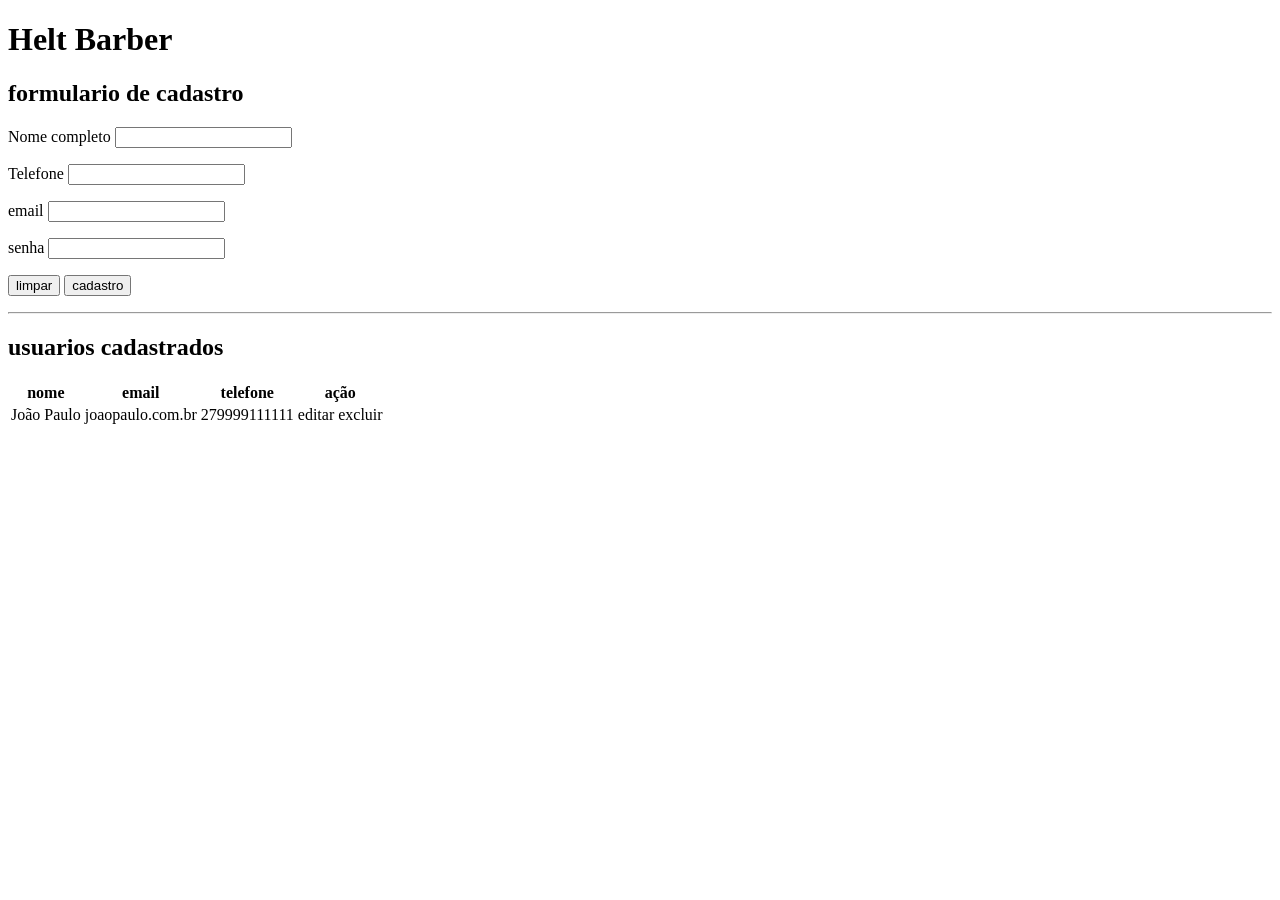
==== index.html @ e5e3c0b5 "criação do formulario" ====
<!DOCTYPE html>
<html lang="pt-br">
<html>

<head>
      <meta charset="utf-8">
      <title>Babearia Helt Barber</title>

<body>
      <h1>Helt Barber</h1>
      <h2>formulario de cadastro</h2>

      <form>
            <p>

                  <label for="cadastro_nome">Nome completo</label>

                  <input id="cadastro_nome" type="text">
            </p>
            <p>
                  <label for="cadastro_telefone">Telefone</label>
                  <input id="cadastro_telefone" type="text">
            </p>
            <p>
                  <label for="cadastro_email">email</label>
                  <input id="cadastro_email" type="text">
            </p>
            <p>
                  <label for="cadastro_senha">senha</label>
                  <input id="cadastro_senha" type="password">
            </p>

            <p>


                  <button type="reset">limpar</button>

                  <button type="submit">cadastro</button>

            </p>
      </form>
      <hr>
      <h2>usuarios cadastrados</h2>
      <table>

            <tr>
                  <th>nome</th>
                  <th>email</th>
                  <th>telefone</th>
                  <th>ação</th>
            </tr>
            <tr>

                  <td>João Paulo</td>
                  <td>joaopaulo.com.br</td>
                  <td>279999111111</td>
                  <td>editar excluir</td>

            </tr>
      </table>

</body>


</html>
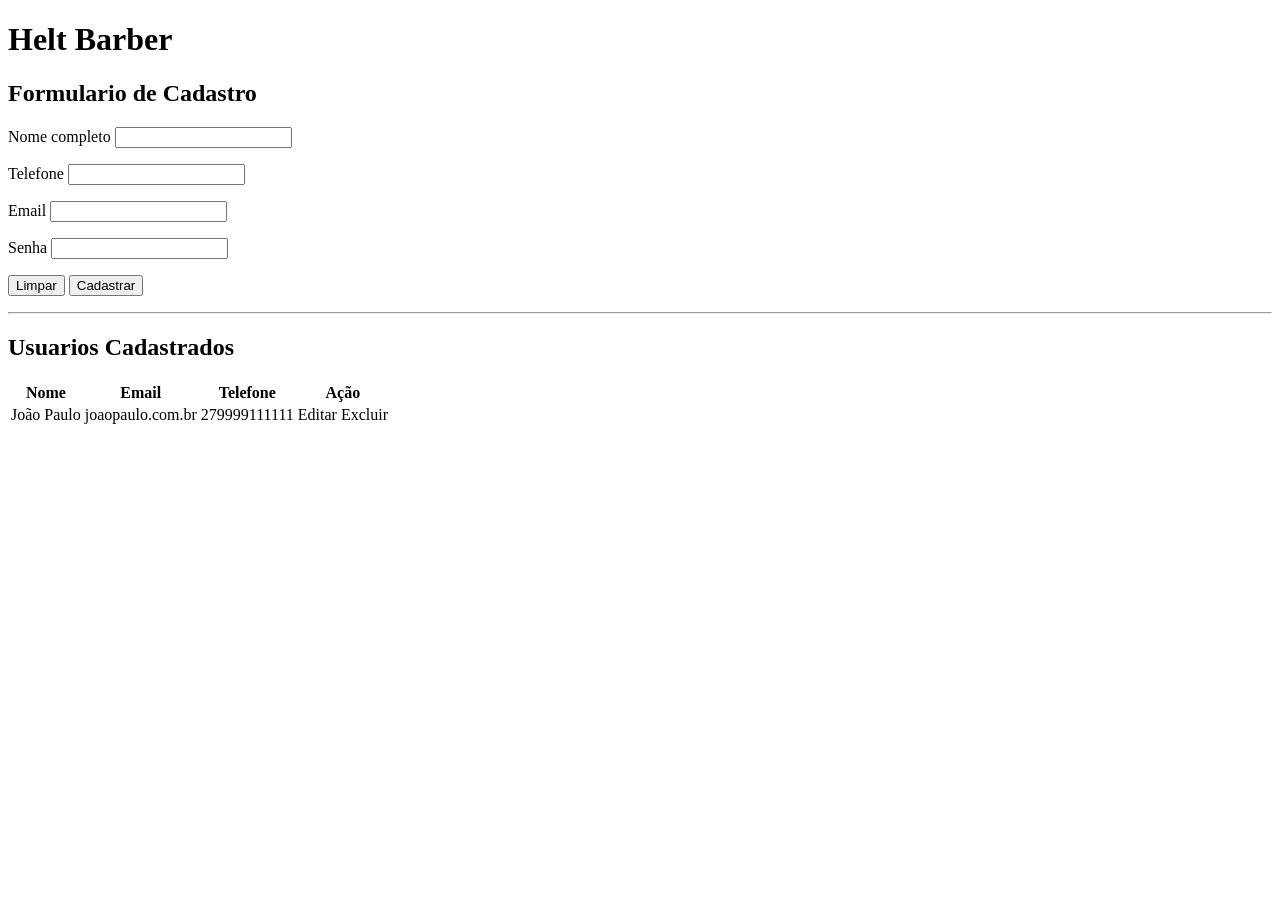
==== commit 65607553: "Codigos de estrutura" ====
--- a/index.html
+++ b/index.html
@@ -8,7 +8,7 @@
 
 <body>
       <h1>Helt Barber</h1>
-      <h2>formulario de cadastro</h2>
+      <h2>Formulario de Cadastro</h2>
 
       <form>
             <p>
@@ -22,39 +22,39 @@
                   <input id="cadastro_telefone" type="text">
             </p>
             <p>
-                  <label for="cadastro_email">email</label>
+                  <label for="cadastro_email">Email</label>
                   <input id="cadastro_email" type="text">
             </p>
             <p>
-                  <label for="cadastro_senha">senha</label>
+                  <label for="cadastro_senha">Senha</label>
                   <input id="cadastro_senha" type="password">
             </p>
 
             <p>
 
 
-                  <button type="reset">limpar</button>
+                  <button type="reset">Limpar</button>
 
-                  <button type="submit">cadastro</button>
+                  <button type="submit">Cadastrar</button>
 
             </p>
       </form>
       <hr>
-      <h2>usuarios cadastrados</h2>
+      <h2>Usuarios Cadastrados</h2>
       <table>
 
             <tr>
-                  <th>nome</th>
-                  <th>email</th>
-                  <th>telefone</th>
-                  <th>ação</th>
+                  <th>Nome</th>
+                  <th>Email</th>
+                  <th>Telefone</th>
+                  <th>Ação</th>
             </tr>
             <tr>
 
                   <td>João Paulo</td>
                   <td>joaopaulo.com.br</td>
                   <td>279999111111</td>
-                  <td>editar excluir</td>
+                  <td>Editar Excluir</td>
 
             </tr>
       </table>
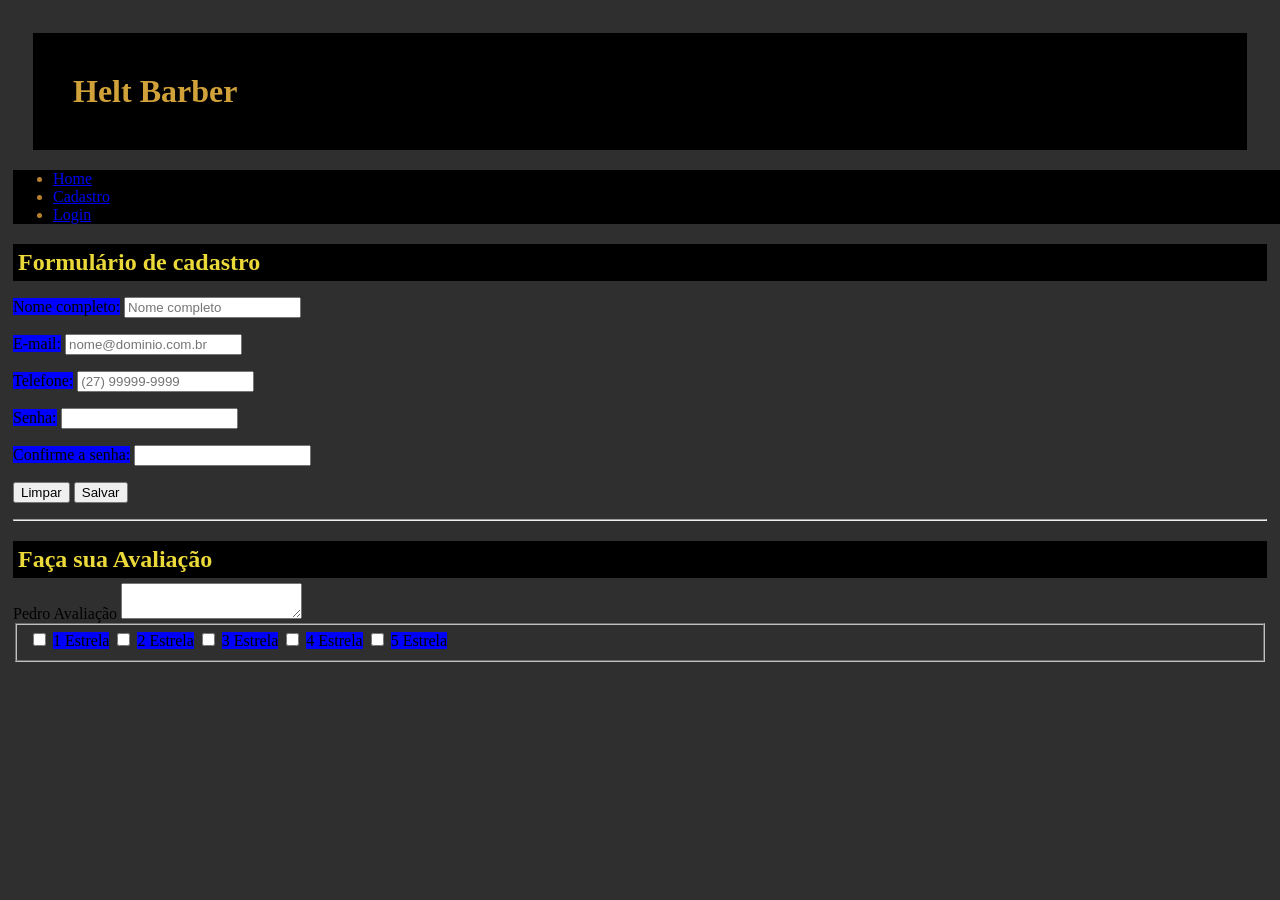
==== commit 666e024a: "24/03/26" ====
--- a/index.html
+++ b/index.html
@@ -1,65 +1,81 @@
 <!DOCTYPE html>
 <html lang="pt-br">
-<html>
 
 <head>
-      <meta charset="utf-8">
-      <title>Babearia Helt Barber</title>
+    <meta charset="UTF-8">
+    <title>Barbearia Helt Barber</title>
+
+    <link rel="stylesheet" href="estile.css">
+</head>
 
 <body>
-      <h1>Helt Barber</h1>
-      <h2>Formulario de Cadastro</h2>
 
-      <form>
-            <p>
+    <h1>Helt Barber</h1>
 
-                  <label for="cadastro_nome">Nome completo</label>
+    <ul>
+        <li><a href="index.html">Home</a></li>
+        <li><a href="cadastro.html">Cadastro</a></li>
+        <li><a href="#">Login</a></li>
+    </ul>
 
-                  <input id="cadastro_nome" type="text">
-            </p>
-            <p>
-                  <label for="cadastro_telefone">Telefone</label>
-                  <input id="cadastro_telefone" type="text">
-            </p>
-            <p>
-                  <label for="cadastro_email">Email</label>
-                  <input id="cadastro_email" type="text">
-            </p>
-            <p>
-                  <label for="cadastro_senha">Senha</label>
-                  <input id="cadastro_senha" type="password">
-            </p>
+    <h2>Formulário de cadastro</h2>
 
-            <p>
+    <form>
+        <p>
+            <label for="cadastro_nome">Nome completo:</label>
+            <input id="cadastro_nome" type="text" placeholder="Nome completo" required></input>
+        </p>
+        <p>
+            <label for="cadastro_email">E-mail:</label>
+            <input id="cadastro_email" type="email" placeholder="nome@dominio.com.br" required>
+        </p>
+        <p>
+            <label for="cadastro_telefone">Telefone:</label>
+            <input id="cadastro_telefone" type="text" placeholder="(27) 99999-9999" required>
+        </p>
+        <p>
+
+        <p>
+            <label for="cadastro_senha">Senha:</label>
+            <input id="cadastro_senha" type="password">
+        </p>
+        <p>
+            <label for="cadastro_senha_confirm">Confirme a senha:</label>
+            <input id="cadastro_senha_confirm" type="password">
+        </p>
+
+        <p>
+            <button type="reset" id="btn-limpar" class="btn">Limpar</button>
+            <button type="submit" id="btn-salvar" class="btn">Salvar</button>
+        </p>
+    </form>
+
+    <hr>
+    <form>
+        <h2>Faça sua Avaliação</h2>
 
 
-                  <button type="reset">Limpar</button>
 
-                  <button type="submit">Cadastrar</button>
 
-            </p>
-      </form>
-      <hr>
-      <h2>Usuarios Cadastrados</h2>
-      <table>
+        <tr>
+            <td>Pedro</td>
+            <td>Avaliação</td>
+            <textarea></textarea>
+            <fieldset>
+                <input id="estrela_pt" name="Estrela" type="checkbox" value="pt">
+                <label for="estrela_pt">1 Estrela</label>
+                <input id="estrela_pt" name="Estrela" type="checkbox" value="pt">
+                <label for="estrela_pt">2 Estrela</label>
+                <input id="estrela_pt" name="Estrela" type="checkbox" value="pt">
+                <label for="estrela_pt">3 Estrela</label>
+                <input id="estrela_pt" name="Estrela" type="checkbox" value="pt">
+                <label for="estrela_pt">4 Estrela</label>
+                <input id="estrela_pt" name="Estrela" type="checkbox" value="pt">
+                <label for="estrela_pt">5 Estrela</label>
+        </tr>
+        </fieldset>
 
-            <tr>
-                  <th>Nome</th>
-                  <th>Email</th>
-                  <th>Telefone</th>
-                  <th>Ação</th>
-            </tr>
-            <tr>
-
-                  <td>João Paulo</td>
-                  <td>joaopaulo.com.br</td>
-                  <td>279999111111</td>
-                  <td>Editar Excluir</td>
-
-            </tr>
-      </table>
-
+    </form>
 </body>
 
-
 </html>
--- a/estile.css
+++ b/estile.css
@@ -0,0 +1,34 @@
+h1 {
+    background-color: rgb(0, 0, 0);
+    color: rgb(209, 161, 58);
+    margin: 20px;
+    padding: 40px
+    
+
+}
+
+h2 {
+    background-color: rgb(0, 0, 0);
+    color: rgb(235, 217, 57);
+    margin-bottom: 5px;
+    padding: 5px;
+}
+
+ label {
+    background-color: blue;
+ }
+ body {
+    background-color: rgb(48, 47, 47);
+    margin-bottom: 5px;
+    padding: 5px;
+
+ }
+ ul {
+    color: rgb(184, 129, 47);
+    background-color: black;
+    width: 100%;
+    
+ }
+
+
+
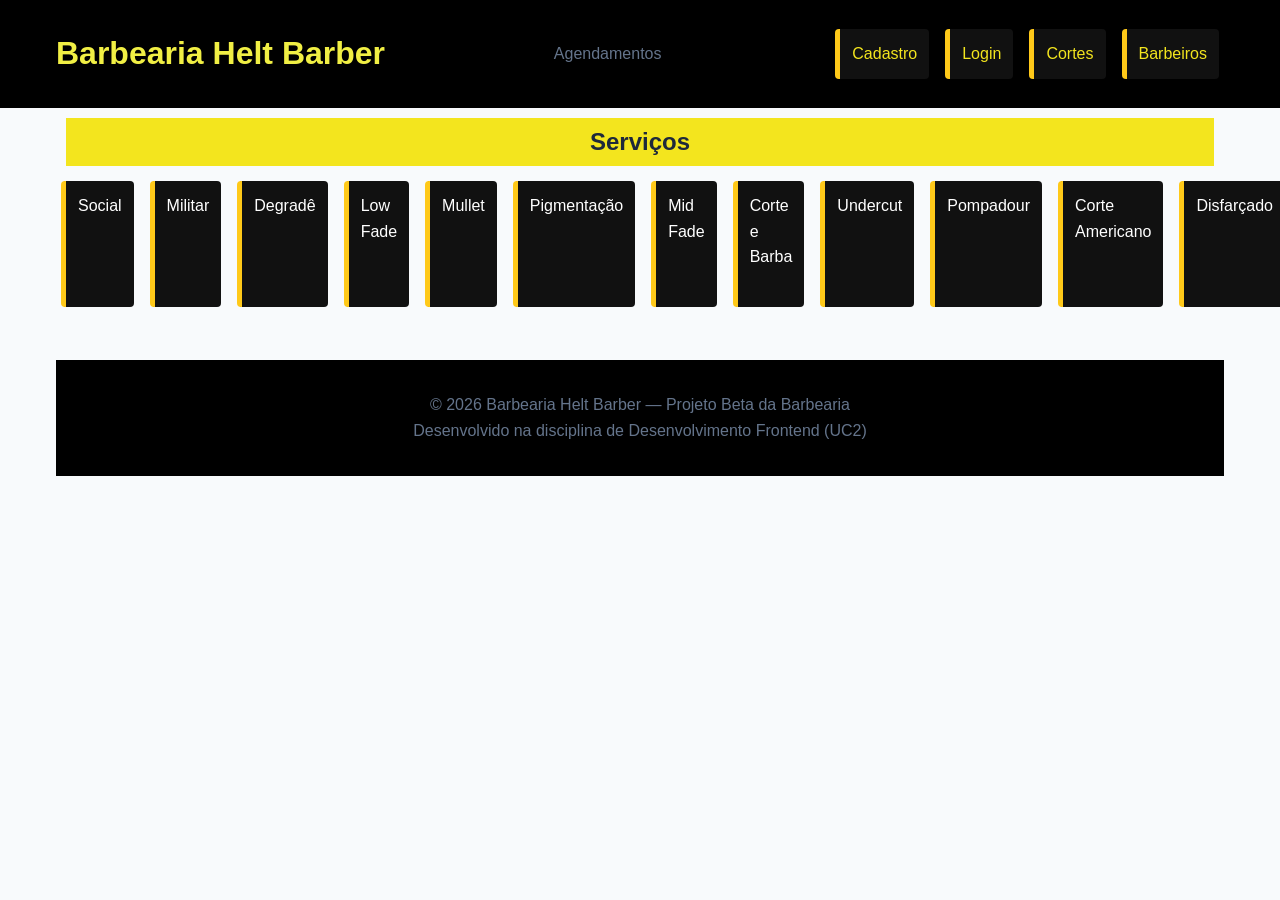
==== commit eb996dd6: "26/03" ====
--- a/index.html
+++ b/index.html
@@ -1,81 +1,59 @@
 <!DOCTYPE html>
-<html lang="pt-br">
-
+<html lang="pt-BR">
 <head>
     <meta charset="UTF-8">
-    <title>Barbearia Helt Barber</title>
-
+    <meta name="viewport" content="width=device-width, initial-scale=1.0">
+    <meta name="description" content="Taskschool - Tarefas em cards">
+    <title>Taskschool — Cards</title>
     <link rel="stylesheet" href="estile.css">
 </head>
+<body>
+    <header>
+        <div class="container">
+            <h1>Barbearia Helt Barber</h1>
+            <p>Agendamentos</p>
+            <nav>
+                <ul>
+                    <li><a href="index.html">Cadastro</a></li>
+                    <li><a href="nova-tarefa.html">Login</a></li>
+                    <li><a href="tabela.html">Cortes</a></li>
+                    <li><a href="cards.html">Barbeiros</a></li>
+                    
+                </ul>
+            </nav>
+        </div>
+    </header>
 
-<body>
-
-    <h1>Helt Barber</h1>
-
-    <ul>
-        <li><a href="index.html">Home</a></li>
-        <li><a href="cadastro.html">Cadastro</a></li>
-        <li><a href="#">Login</a></li>
-    </ul>
-
-    <h2>Formulário de cadastro</h2>
-
-    <form>
-        <p>
-            <label for="cadastro_nome">Nome completo:</label>
-            <input id="cadastro_nome" type="text" placeholder="Nome completo" required></input>
-        </p>
-        <p>
-            <label for="cadastro_email">E-mail:</label>
-            <input id="cadastro_email" type="email" placeholder="nome@dominio.com.br" required>
-        </p>
-        <p>
-            <label for="cadastro_telefone">Telefone:</label>
-            <input id="cadastro_telefone" type="text" placeholder="(27) 99999-9999" required>
-        </p>
-        <p>
-
-        <p>
-            <label for="cadastro_senha">Senha:</label>
-            <input id="cadastro_senha" type="password">
-        </p>
-        <p>
-            <label for="cadastro_senha_confirm">Confirme a senha:</label>
-            <input id="cadastro_senha_confirm" type="password">
-        </p>
-
-        <p>
-            <button type="reset" id="btn-limpar" class="btn">Limpar</button>
-            <button type="submit" id="btn-salvar" class="btn">Salvar</button>
-        </p>
-    </form>
-
-    <hr>
-    <form>
-        <h2>Faça sua Avaliação</h2>
+        <div class="container">
+            <section id="cortes" class="Serviço">
+                <h2>Serviços</h2>
+                <nav>
+                    <ul>
+                        <li>Social</li>
+                        <li>Militar</li>
+                        <li>Degradê</li>
+                        <li>Low Fade</li>
+                        <li>Mullet</li>
+                        <li>Pigmentação</li>
+                        <li>Mid Fade</li>
+                        <li>Corte e Barba</li>
+                        <li>Undercut</li>
+                        <li>Pompadour</li>
+                        <li>Corte Americano</li>
+                        <li>Disfarçado</li>
+                        <li>Corte com Risco Desenho</li>
+                        <li>Moicano</li>
+                        <li>Texturazido</li>   
+                    </ul>
+                </nav>
 
 
-
-
-        <tr>
-            <td>Pedro</td>
-            <td>Avaliação</td>
-            <textarea></textarea>
-            <fieldset>
-                <input id="estrela_pt" name="Estrela" type="checkbox" value="pt">
-                <label for="estrela_pt">1 Estrela</label>
-                <input id="estrela_pt" name="Estrela" type="checkbox" value="pt">
-                <label for="estrela_pt">2 Estrela</label>
-                <input id="estrela_pt" name="Estrela" type="checkbox" value="pt">
-                <label for="estrela_pt">3 Estrela</label>
-                <input id="estrela_pt" name="Estrela" type="checkbox" value="pt">
-                <label for="estrela_pt">4 Estrela</label>
-                <input id="estrela_pt" name="Estrela" type="checkbox" value="pt">
-                <label for="estrela_pt">5 Estrela</label>
-        </tr>
-        </fieldset>
-
-    </form>
+   
+    <footer>
+        <div class="container">
+            <p>&copy; 2026 Barbearia Helt Barber &mdash; Projeto Beta da Barbearia</p>
+            <p>Desenvolvido na disciplina de Desenvolvimento Frontend (UC2)</p>
+        </div>
+    </footer>
 </body>
-
 </html>
--- a/estile.css
+++ b/estile.css
@@ -1,34 +1,191 @@
+/* ================================================
+   1. VARIÁVEIS (ROOT)
+   ================================================ */
+:root {
+    --cor-primaria: #000000;
+    --cor-secundaria: #ffc919;
+    --cor-acento: #f3e51e;
+
+    --cor-alta: #EF4444;
+    --cor-media: #F59E0B;
+    --cor-baixa: #10B981;
+
+    --cor-fundo: #F8FAFC;
+    --cor-superficie: #FFFFFF;
+    --cor-borda: #E2E8F0;
+    --cor-texto: #1E293B;
+    --cor-texto-muted: #64748B;
+
+    --fonte-principal: 'Segoe UI', Tahoma, Geneva, Verdana, sans-serif;
+    --tamanho-base: 16px;
+    --linha-base: 1.6;
+
+    --espaco-xs: 4px;
+    --espaco-sm: 8px;
+    --espaco-md: 16px;
+    --espaco-lg: 24px;
+    --espaco-xl: 32px;
+    --espaco-2xl: 48px;
+
+    --raio-sm: 4px;
+    --raio-md: 8px;
+    --raio-lg: 12px;
+
+    --sombra-sm: 0 1px 3px rgba(0,0,0,0.10);
+    --sombra-md: 0 4px 6px rgba(0,0,0,0.08);
+
+    --transicao: 0.2s ease;
+}
+
+/* ================================================
+   2. RESET
+   ================================================ */
+* {
+    margin: 0;
+    padding: 0;
+    box-sizing: border-box;
+}
+
+ul, ol {
+    list-style: none;
+}
+
+a {
+    text-decoration: none;
+    color: inherit;
+}
+
+img {
+    max-width: 100%;
+    display: block;
+}
+
+/* ================================================
+   3. BASE
+   ================================================ */
+body {
+    font-family: var(--fonte-principal);
+    font-size: var(--tamanho-base);
+    line-height: var(--linha-base);
+    color: var(--cor-texto);
+    background: var(--cor-fundo);
+}
+
 h1 {
-    background-color: rgb(0, 0, 0);
-    color: rgb(209, 161, 58);
-    margin: 20px;
-    padding: 40px
-    
-
+    font-size: 2rem;
 }
 
 h2 {
-    background-color: rgb(0, 0, 0);
-    color: rgb(235, 217, 57);
-    margin-bottom: 5px;
+    background: var(--cor-acento);
+    margin: 10px;
     padding: 5px;
+    text-align: center;
 }
 
- label {
-    background-color: blue;
- }
- body {
-    background-color: rgb(48, 47, 47);
-    margin-bottom: 5px;
+p, small {
+    color: var(--cor-texto-muted);
+}
+
+/* ================================================
+   4. CONTAINER
+   ================================================ */
+.container {
+    width: 100%;
+    max-width: 1200px;
+    margin: 0 auto;
+    padding: 0 var(--espaco-md);
+}
+
+/* ================================================
+   5. LISTA DE SERVIÇOS
+   ================================================ */
+ul {
     padding: 5px;
+    display: flex;
+    flex-direction: column; /* deixa embaixo */
+    gap: 8px;
+}
 
- }
- ul {
-    color: rgb(184, 129, 47);
-    background-color: black;
-    width: 100%;
+li {
+    background: #111;
+    color: #fff;
+    padding:12px;
+    border-left: 5px solid var(--cor-secundaria);
+    border-radius: var(--raio-sm);
+    transition: var(--transicao);
     
- }
+}
 
+li:hover {
+    background: #333;
+}
 
+/* ================================================
+   6. HEADER
+   ================================================ */
+header {
+    background: var(--cor-primaria);
+    padding: var(--espaco-lg) 0;
+    position: sticky;
+    top: 0;
+}
 
+header .container {
+    display: flex;
+    justify-content: space-between;
+    align-items: center;
+}
+
+header h1 {
+    color: #f1ef44;
+}
+
+/* ================================================
+   7. NAVEGAÇÃO
+   ================================================ */
+nav ul {
+    display: flex;
+    flex-direction: row;
+    gap: var(--espaco-md);
+}
+
+nav a {
+    color: var(--cor-acento);
+}
+
+nav a:hover {
+    color: white;
+}
+
+/* ================================================
+   8. FORMULÁRIOS
+   ================================================ */
+.secao-form {
+    background: var(--cor-superficie);
+    padding: var(--espaco-xl);
+    border-radius: var(--raio-lg);
+    box-shadow: var(--sombra-sm);
+}
+
+.form-grupo {
+    margin-bottom: var(--espaco-lg);
+    display: flex;
+    flex-direction: column;
+}
+
+.form-grupo input {
+    padding: var(--espaco-sm);
+    border: 2px solid var(--cor-borda);
+    border-radius: var(--raio-md);
+}
+
+/* ================================================
+   9. FOOTER
+   ================================================ */
+footer {
+    background: var(--cor-primaria);
+    text-align: center;
+    padding: var(--espaco-xl);
+    margin-top: var(--espaco-2xl);
+    color: rgb(248, 245, 34);
+}
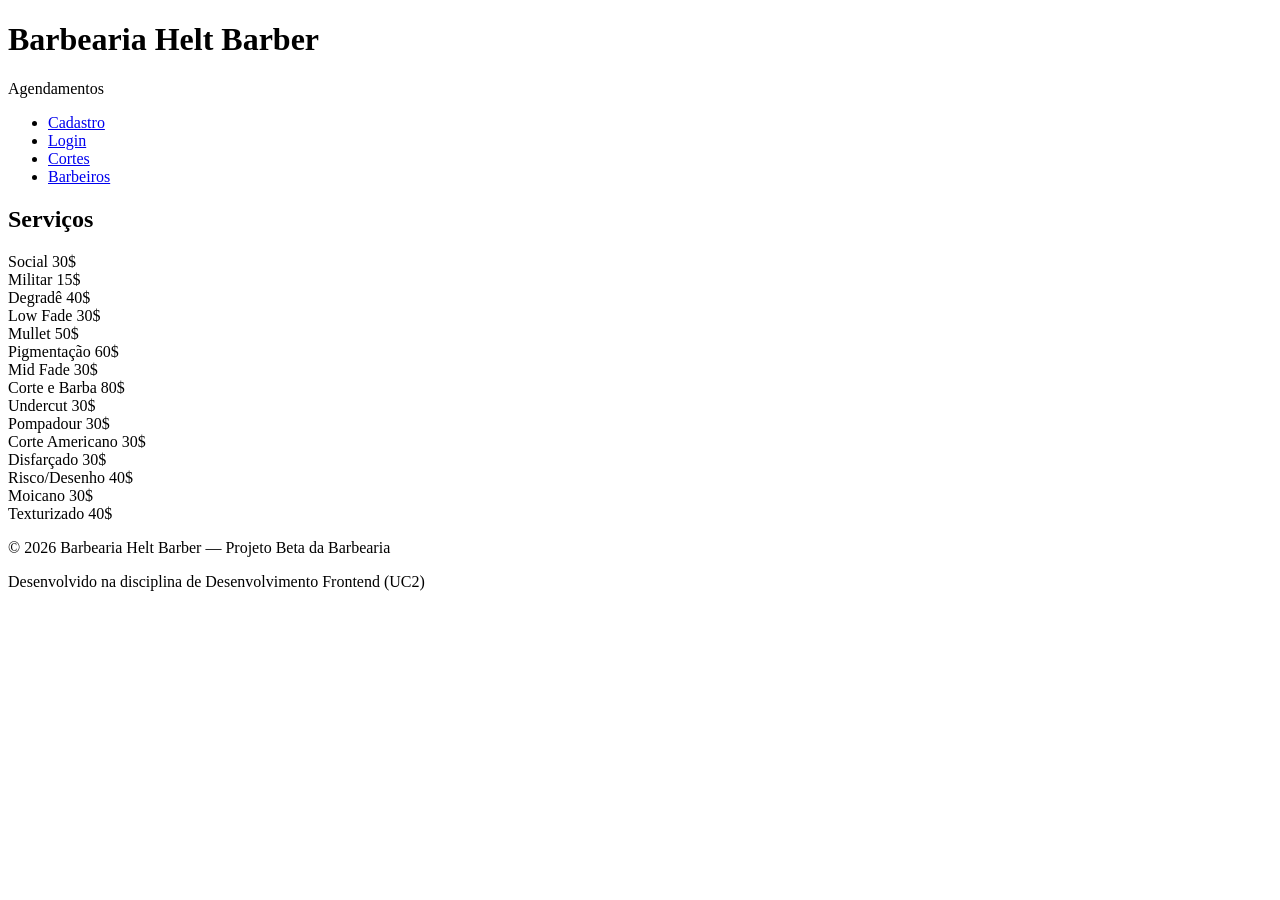
==== commit e5085523: "27/03" ====
--- a/index.html
+++ b/index.html
@@ -1,59 +1,55 @@
 <!DOCTYPE html>
 <html lang="pt-BR">
+
 <head>
-    <meta charset="UTF-8">
-    <meta name="viewport" content="width=device-width, initial-scale=1.0">
-    <meta name="description" content="Taskschool - Tarefas em cards">
-    <title>Taskschool — Cards</title>
-    <link rel="stylesheet" href="estile.css">
+      <meta charset="UTF-8">
+      <meta name="viewport" content="width=device-width, initial-scale=1.0">
+      <meta name="description" content="Taskschool - Tarefas em cards">
+      <title>Taskschool — Cards</title>
+      <link rel="stylesheet" href="estyle.css">
 </head>
+
 <body>
-    <header>
-        <div class="container">
-            <h1>Barbearia Helt Barber</h1>
-            <p>Agendamentos</p>
-            <nav>
-                <ul>
-                    <li><a href="index.html">Cadastro</a></li>
-                    <li><a href="nova-tarefa.html">Login</a></li>
-                    <li><a href="tabela.html">Cortes</a></li>
-                    <li><a href="cards.html">Barbeiros</a></li>
-                    
-                </ul>
-            </nav>
-        </div>
-    </header>
+      <header>
+            <div class="container">
+                  <h1>Barbearia Helt Barber</h1>
+                  <p>Agendamentos</p>
+                  <nav>
+                        <ul>
+                              <li><a href="index.html">Cadastro</a></li>
+                              <li><a href="nova-tarefa.html">Login</a></li>
+                              <li><a href="tabela.html">Cortes</a></li>
+                              <li><a href="cards.html">Barbeiros</a></li>
 
-        <div class="container">
-            <section id="cortes" class="Serviço">
-                <h2>Serviços</h2>
-                <nav>
-                    <ul>
-                        <li>Social</li>
-                        <li>Militar</li>
-                        <li>Degradê</li>
-                        <li>Low Fade</li>
-                        <li>Mullet</li>
-                        <li>Pigmentação</li>
-                        <li>Mid Fade</li>
-                        <li>Corte e Barba</li>
-                        <li>Undercut</li>
-                        <li>Pompadour</li>
-                        <li>Corte Americano</li>
-                        <li>Disfarçado</li>
-                        <li>Corte com Risco Desenho</li>
-                        <li>Moicano</li>
-                        <li>Texturazido</li>   
-                    </ul>
-                </nav>
+                        </ul>
+                  </nav>
+            </div>
+      </header>
 
+      <div class="cards">
+            <h2>Serviços</h2>
+            <div class="card">Social 30$</div>
+            <div class="card">Militar 15$</div>
+            <div class="card">Degradê 40$</div>
+            <div class="card">Low Fade 30$</div>
+            <div class="card">Mullet 50$</div>
+            <div class="card">Pigmentação 60$</div>
+            <div class="card">Mid Fade 30$</div>
+            <div class="card">Corte e Barba 80$</div>
+            <div class="card">Undercut 30$</div>
+            <div class="card">Pompadour 30$</div>
+            <div class="card">Corte Americano 30$</div>
+            <div class="card">Disfarçado 30$</div>
+            <div class="card">Risco/Desenho 40$</div>
+            <div class="card">Moicano 30$</div>
+            <div class="card">Texturizado 40$</div>
+      </div>
+      <footer>
+            <div class="container">
+                  <p>&copy; 2026 Barbearia Helt Barber &mdash; Projeto Beta da Barbearia</p>
+                  <p>Desenvolvido na disciplina de Desenvolvimento Frontend (UC2)</p>
+            </div>
+      </footer>
+</body>
 
-   
-    <footer>
-        <div class="container">
-            <p>&copy; 2026 Barbearia Helt Barber &mdash; Projeto Beta da Barbearia</p>
-            <p>Desenvolvido na disciplina de Desenvolvimento Frontend (UC2)</p>
-        </div>
-    </footer>
-</body>
 </html>
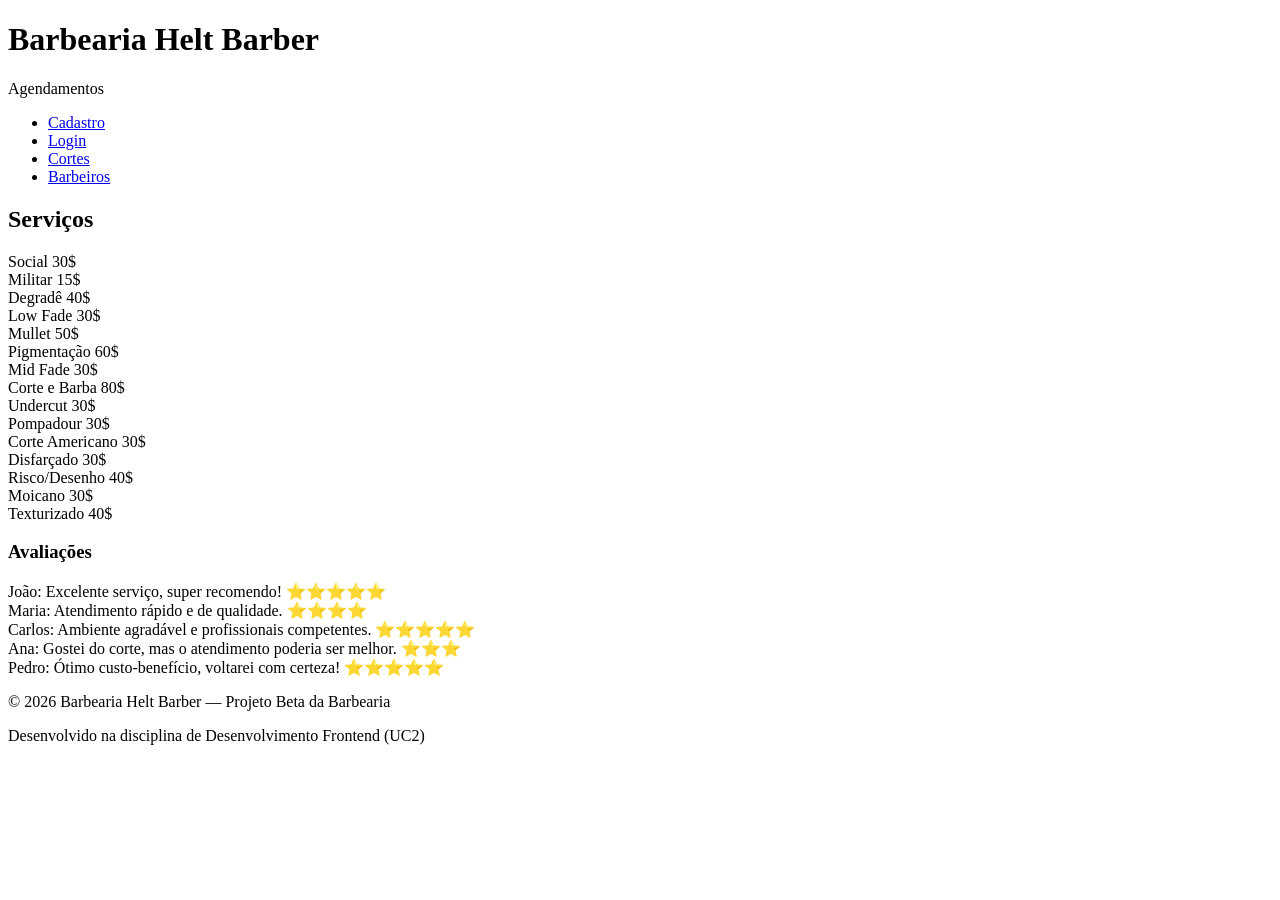
==== commit bad48c49: "31/03" ====
--- a/index.html
+++ b/index.html
@@ -2,54 +2,63 @@
 <html lang="pt-BR">
 
 <head>
-      <meta charset="UTF-8">
-      <meta name="viewport" content="width=device-width, initial-scale=1.0">
-      <meta name="description" content="Taskschool - Tarefas em cards">
-      <title>Taskschool — Cards</title>
-      <link rel="stylesheet" href="estyle.css">
+    <meta charset="UTF-8">
+    <meta name="viewport" content="width=device-width, initial-scale=1.0">
+    <meta name="description" content="Taskschool - Tarefas em cards">
+    <title>Taskschool — Cards</title>
+    <link rel="stylesheet" href="estyle.css">
 </head>
 
 <body>
-      <header>
-            <div class="container">
-                  <h1>Barbearia Helt Barber</h1>
-                  <p>Agendamentos</p>
-                  <nav>
-                        <ul>
-                              <li><a href="index.html">Cadastro</a></li>
-                              <li><a href="nova-tarefa.html">Login</a></li>
-                              <li><a href="tabela.html">Cortes</a></li>
-                              <li><a href="cards.html">Barbeiros</a></li>
+    <header>
+        <div class="container">
+            <h1>Barbearia Helt Barber</h1>
+            <p>Agendamentos</p>
+            <nav>
+                <ul>
+                    <li><a href="index.html">Cadastro</a></li>
+                    <li><a href="nova-tarefa.html">Login</a></li>
+                    <li><a href="tabela.html">Cortes</a></li>
+                    <li><a href="cards.html">Barbeiros</a></li>
 
-                        </ul>
-                  </nav>
-            </div>
-      </header>
+                </ul>
+            </nav>
+        </div>
+    </header>
 
-      <div class="cards">
-            <h2>Serviços</h2>
-            <div class="card">Social 30$</div>
-            <div class="card">Militar 15$</div>
-            <div class="card">Degradê 40$</div>
-            <div class="card">Low Fade 30$</div>
-            <div class="card">Mullet 50$</div>
-            <div class="card">Pigmentação 60$</div>
-            <div class="card">Mid Fade 30$</div>
-            <div class="card">Corte e Barba 80$</div>
-            <div class="card">Undercut 30$</div>
-            <div class="card">Pompadour 30$</div>
-            <div class="card">Corte Americano 30$</div>
-            <div class="card">Disfarçado 30$</div>
-            <div class="card">Risco/Desenho 40$</div>
-            <div class="card">Moicano 30$</div>
-            <div class="card">Texturizado 40$</div>
-      </div>
-      <footer>
-            <div class="container">
-                  <p>&copy; 2026 Barbearia Helt Barber &mdash; Projeto Beta da Barbearia</p>
-                  <p>Desenvolvido na disciplina de Desenvolvimento Frontend (UC2)</p>
-            </div>
-      </footer>
+    <div class="cards">
+        <h2>Serviços</h2>
+        <div class="card">Social 30$</div>
+        <div class="card">Militar 15$</div>
+        <div class="card">Degradê 40$</div>
+        <div class="card">Low Fade 30$</div>
+        <div class="card">Mullet 50$</div>
+        <div class="card">Pigmentação 60$</div>
+        <div class="card">Mid Fade 30$</div>
+        <div class="card">Corte e Barba 80$</div>
+        <div class="card">Undercut 30$</div>
+        <div class="card">Pompadour 30$</div>
+        <div class="card">Corte Americano 30$</div>
+        <div class="card">Disfarçado 30$</div>
+        <div class="card">Risco/Desenho 40$</div>
+        <div class="card">Moicano 30$</div>
+        <div class="card">Texturizado 40$</div>
+    </div>
+    <div class="avaliações"></div>
+        <h3>Avaliações</h3>
+        <div class="card">João: Excelente serviço, super recomendo! ⭐⭐⭐⭐⭐</div>
+        <div class="card">Maria: Atendimento rápido e de qualidade. ⭐⭐⭐⭐</div>
+        <div class="card">Carlos: Ambiente agradável e profissionais competentes. ⭐⭐⭐⭐⭐</div>
+        <div class="card">Ana: Gostei do corte, mas o atendimento poderia ser melhor. ⭐⭐⭐</div>
+        <div class="card">Pedro: Ótimo custo-benefício, voltarei com certeza! ⭐⭐⭐⭐⭐</div>
+    </div>
+
+    <footer>
+        <div class="container">
+            <p>&copy; 2026 Barbearia Helt Barber &mdash; Projeto Beta da Barbearia</p>
+            <p>Desenvolvido na disciplina de Desenvolvimento Frontend (UC2)</p>
+        </div>
+    </footer>
 </body>
 
 </html>
